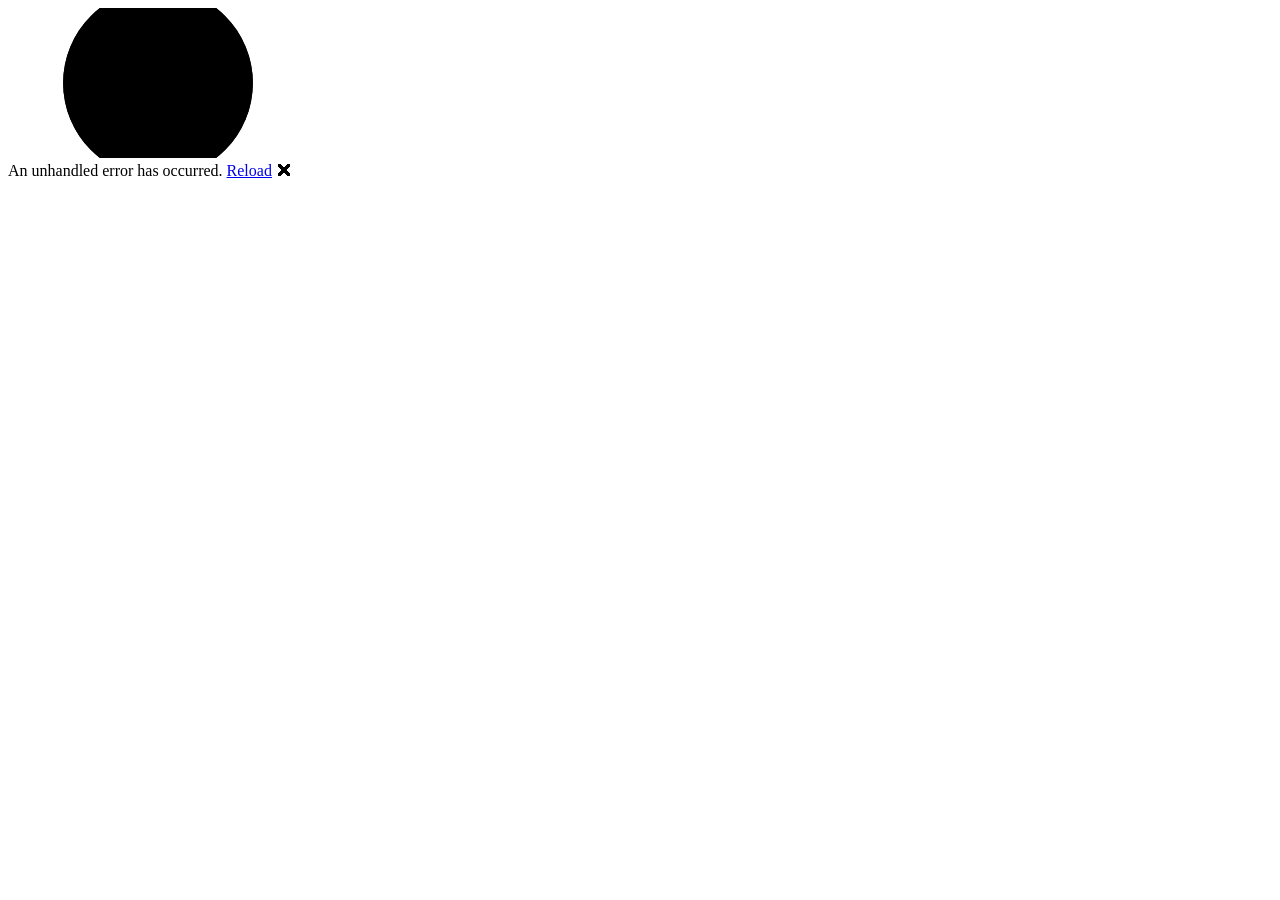
==== AGRIMARKET.WEB/wwwroot/index.html @ 6e4dc452 "[BUILD] added of client configuaryion and serviec for an API call ." ====
<!DOCTYPE html>
<html lang="en">

<head>
    <meta charset="utf-8" />
    <meta name="viewport" content="width=device-width, initial-scale=1.0" />
    <title>AGRIMARKET.WEB</title>
    <base href="/" />
    <link rel="preload" id="webassembly" />
    <link rel="stylesheet" href="lib/bootstrap/dist/css/bootstrap.min.css" />
    <link rel="stylesheet" href="css/app.css" />
    <link rel="icon" type="image/png" href="favicon.png" />
    <link href="AGRIMARKET.WEB.styles.css" rel="stylesheet" />
    <script type="importmap"></script>
</head>

<body>
    <div id="app">
        <svg class="loading-progress">
            <circle r="40%" cx="50%" cy="50%" />
            <circle r="40%" cx="50%" cy="50%" />
        </svg>
        <div class="loading-progress-text"></div>
    </div>

    <div id="blazor-error-ui">
        An unhandled error has occurred.
        <a href="." class="reload">Reload</a>
        <span class="dismiss">🗙</span>
    </div>
    <script src="_framework/blazor.webassembly#[.{fingerprint}].js"></script>
</body>

</html>
---- AGRIMARKET.WEB/wwwroot/css/app.css ----
html, body {
    font-family: 'Poppins', Helvetica;
}

h1:focus {
    outline: none;
}

a, .btn-link {
    color: #0071c1;
}

.btn-primary {
    color: #fff;
    background-color: #1b6ec2;
    border-color: #1861ac;
}

.btn:focus, .btn:active:focus, .btn-link.nav-link:focus, .form-control:focus, .form-check-input:focus {
  box-shadow: 0 0 0 0.1rem white, 0 0 0 0.25rem #258cfb;
}

.content {
    padding-top: 1.1rem;
}

.valid.modified:not([type=checkbox]) {
    outline: 1px solid #26b050;
}

.invalid {
    outline: 1px solid red;
}

.validation-message {
    color: red;
}

#blazor-error-ui {
    color-scheme: light only;
    background: lightyellow;
    bottom: 0;
    box-shadow: 0 -1px 2px rgba(0, 0, 0, 0.2);
    box-sizing: border-box;
    display: none;
    left: 0;
    padding: 0.6rem 1.25rem 0.7rem 1.25rem;
    position: fixed;
    width: 100%;
    z-index: 1000;
}

    #blazor-error-ui .dismiss {
        cursor: pointer;
        position: absolute;
        right: 0.75rem;
        top: 0.5rem;
    }

.blazor-error-boundary {
    background: url([data-uri]) no-repeat 1rem/1.8rem, #b32121;
    padding: 1rem 1rem 1rem 3.7rem;
    color: white;
}

    .blazor-error-boundary::after {
        content: "An error has occurred."
    }

.loading-progress {
    position: absolute;
    display: block;
    width: 8rem;
    height: 8rem;
    inset: 20vh 0 auto 0;
    margin: 0 auto 0 auto;
}

    .loading-progress circle {
        fill: none;
        stroke: #e0e0e0;
        stroke-width: 0.6rem;
        transform-origin: 50% 50%;
        transform: rotate(-90deg);
    }

        .loading-progress circle:last-child {
            stroke: #1b6ec2;
            stroke-dasharray: calc(3.141 * var(--blazor-load-percentage, 0%) * 0.8), 500%;
            transition: stroke-dasharray 0.05s ease-in-out;
        }

.loading-progress-text {
    position: absolute;
    text-align: center;
    font-weight: bold;
    inset: calc(20vh + 3.25rem) 0 auto 0.2rem;
}

    .loading-progress-text:after {
        content: var(--blazor-load-percentage-text, "Loading");
    }

code {
    color: #c02d76;
}

.form-floating > .form-control-plaintext::placeholder, .form-floating > .form-control::placeholder {
    color: var(--bs-secondary-color);
    text-align: end;
}

.form-floating > .form-control-plaintext:focus::placeholder, .form-floating > .form-control:focus::placeholder {
    text-align: start;
}
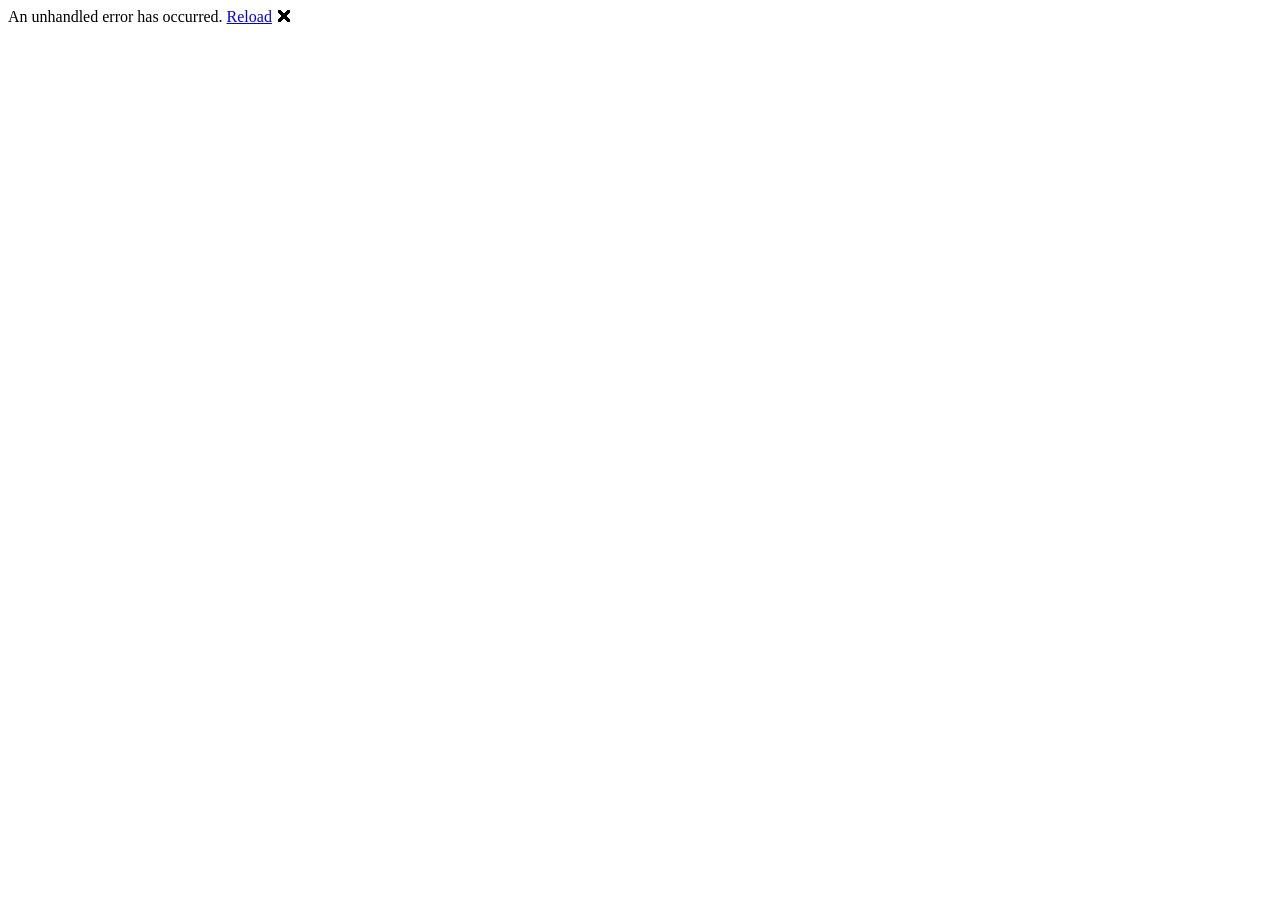
==== commit 8b532cf3: "[BUILD] added feaures in dashboard analysisi." ====
--- a/AGRIMARKET.WEB/wwwroot/index.html
+++ b/AGRIMARKET.WEB/wwwroot/index.html
@@ -16,11 +16,10 @@
 
 <body>
     <div id="app">
-        <svg class="loading-progress">
-            <circle r="40%" cx="50%" cy="50%" />
-            <circle r="40%" cx="50%" cy="50%" />
-        </svg>
-        <div class="loading-progress-text"></div>
+        <div class="loader-container">
+            <span class="spinner-border text-success" role="status" aria-hidden="true"></span>
+        </div>
+
     </div>
 
     <div id="blazor-error-ui">
--- a/AGRIMARKET.WEB/wwwroot/css/app.css
+++ b/AGRIMARKET.WEB/wwwroot/css/app.css
@@ -63,9 +63,9 @@
     color: white;
 }
 
-    .blazor-error-boundary::after {
-        content: "An error has occurred."
-    }
+.blazor-error-boundary::after {
+    content: "An error has occurred."
+}
 
 .loading-progress {
     position: absolute;
@@ -76,19 +76,19 @@
     margin: 0 auto 0 auto;
 }
 
-    .loading-progress circle {
-        fill: none;
-        stroke: #e0e0e0;
-        stroke-width: 0.6rem;
-        transform-origin: 50% 50%;
-        transform: rotate(-90deg);
-    }
-
-        .loading-progress circle:last-child {
-            stroke: #1b6ec2;
-            stroke-dasharray: calc(3.141 * var(--blazor-load-percentage, 0%) * 0.8), 500%;
-            transition: stroke-dasharray 0.05s ease-in-out;
-        }
+.loading-progress circle {
+    fill: none;
+    stroke: #e0e0e0;
+    stroke-width: 0.6rem;
+    transform-origin: 50% 50%;
+    transform: rotate(-90deg);
+}
+
+.loading-progress circle:last-child {
+    stroke: #1b6ec2;
+    stroke-dasharray: calc(3.141 * var(--blazor-load-percentage, 0%) * 0.8), 500%;
+    transition: stroke-dasharray 0.05s ease-in-out;
+}
 
 .loading-progress-text {
     position: absolute;
@@ -97,9 +97,9 @@
     inset: calc(20vh + 3.25rem) 0 auto 0.2rem;
 }
 
-    .loading-progress-text:after {
-        content: var(--blazor-load-percentage-text, "Loading");
-    }
+.loading-progress-text:after {
+    content: var(--blazor-load-percentage-text, "Loading");
+}
 
 code {
     color: #c02d76;
@@ -112,4 +112,977 @@
 
 .form-floating > .form-control-plaintext:focus::placeholder, .form-floating > .form-control:focus::placeholder {
     text-align: start;
-}+}
+/*others css*/
+/*
+    .agrimarket-dashboard {
+    min-height: 100vh;
+    padding: 20px;
+    background: #eef9e8;
+    font-family: Arial, sans-serif;
+}
+*/
+
+
+.agrimarket-dashboard {
+    min-height: 100vh;
+    padding: 20px;
+    background: #eef9e8;
+    font-family: "Poppins", sans-serif;
+}
+.dashboard-scroll-area {
+    flex: 1;
+    min-height: 0;
+    overflow-y: auto;
+    overflow-x: hidden;
+    padding-right: 4px;
+    padding-bottom: 20px;
+}
+.dashboard-header {
+    display: flex;
+    justify-content: space-between;
+    align-items: center;
+    margin-bottom: 14px;
+}
+
+.dashboard-brand h1 {
+    margin: 0;
+    font-size: 26px;
+    font-weight: 700;
+    color: #126b48;
+}
+
+.dashboard-brand p {
+    margin: 3px 0 0;
+    font-size: 13px;
+    color: #55705f;
+}
+
+.table-status {
+    display: flex;
+    align-items: center;
+    gap: 8px;
+}
+
+.status-text {
+    display: flex;
+    align-items: center;
+    gap: 7px;
+}
+
+.status-text small {
+    color: #637267;
+    font-size: 11px;
+}
+.brand-area {
+    display: flex;
+    align-items: center;
+    gap: 12px;
+}
+
+.brand-icon {
+    font-size: 42px;
+}
+
+.brand-area h1 {
+    margin: 0;
+    font-size: 26px;
+    font-weight: 700;
+    color: #126b48;
+}
+
+.brand-area span {
+    font-size: 13px;
+    color: #55705f;
+}
+
+.header-date {
+    text-align: right;
+    font-size: 12px;
+    color: #637267;
+}
+
+.header-date strong {
+    display: block;
+    color: #126b48;
+    font-size: 14px;
+}
+
+.dashboard-filters {
+    display: flex;
+    justify-content: flex-end;
+    gap: 10px;
+    margin-bottom: 14px;
+}
+
+.filter-group {
+    width: 180px;
+}
+
+.filter-group label {
+    display: block;
+    margin-bottom: 3px;
+    font-size: 12px;
+    font-weight: 600;
+    color: #24634c;
+}
+
+.filter-group select {
+    width: 100%;
+    padding: 8px 10px;
+    border: 1px solid #c7ddc6;
+    border-radius: 10px;
+    background: #f7fff4;
+    color: #365344;
+    outline: none;
+}
+
+.summary-grid {
+    display: grid;
+    grid-template-columns: repeat(4, 1fr);
+    gap: 10px;
+}
+
+.live-dot {
+    width: 8px;
+    height: 8px;
+    background: #22c55e;
+    border-radius: 50%;
+    display: inline-block;
+    animation: pulse 1.5s infinite;
+}
+
+@keyframes pulse {
+    0% {
+        box-shadow: 0 0 0 0 rgba(34, 197, 94, .6);
+    }
+
+    70% {
+        box-shadow: 0 0 0 8px rgba(34, 197, 94, 0);
+    }
+
+    100% {
+        box-shadow: 0 0 0 0 rgba(34, 197, 94, 0);
+    }
+}
+.small-word{
+    font-style:italic;
+    font-size:13px;
+}
+
+/*
+    .summary-card {
+    background: #f5ffef;
+    border: 1px solid #d7ebd0;
+    border-radius: 14px;
+    padding: 16px;
+    box-shadow: 0 3px 8px rgba(40, 80, 50, .08);
+}
+
+*/
+
+.summary-card {
+    background: #f5ffef;
+    border: 1px solid #d7ebd0;
+    padding: 16px;
+    box-shadow: 0 3px 8px rgba(40, 80, 50, .08);
+}
+.summary-value {
+    color: #126b48;
+    font-size: 29px;
+    font-weight: 700;
+}
+
+.commodity-value {
+    font-size: 20px;
+    padding-top: 6px;
+}
+
+.summary-label {
+    margin-top: 4px;
+    color: #617465;
+    font-size: 12px;
+}
+.dashboard-grid {
+    display: grid;
+    grid-template-columns: 1.15fr 1.15fr 1fr;
+    gap: 10px;
+}
+
+.dashboard-left {
+    display: flex;
+    flex-direction: column;
+    gap: 10px;
+}
+.dashboard-sticky-header {
+    position: sticky;
+    top: 0;
+    z-index: 1000;
+    background: #eef9e8;
+    padding-bottom: 12px;
+}
+
+.dashboard-panel {
+    background: #f6fff1;
+    border: 1px solid #d4e9cd;
+    border-radius: 14px;
+    padding: 12px;
+    box-shadow: 0 3px 8px rgba(40, 80, 50, .08);
+}
+
+.panel-title {
+    text-align: center;
+    font-size: 13px;
+    font-weight: 700;
+    color: #365f4a;
+    margin-bottom: 12px;
+    position: sticky;
+    top: 0;
+    z-index: 20;
+    background: #f6fff1;
+}
+
+.table-responsive {
+    max-height: 400px;
+    overflow: auto;
+}
+
+.table-responsive table {
+    min-width: 1000px;
+    margin-bottom: 0;
+}
+.table-responsive thead th {
+    position: sticky;
+    top: 0;
+    z-index: 10;
+    text-align:center;
+    background: #f6fff1;
+    white-space: nowrap;
+}
+.panel-heading .small-word {
+    display: block;
+    margin-top: 2px;
+}
+
+.table-responsive {
+    width: 100%;
+    overflow-x: auto;
+    overflow-y: visible;
+}
+
+.table-responsive table {
+    min-width: 1000px;
+    margin-bottom: 0;
+}
+
+
+.table-responsive thead th {
+    position: sticky;
+    top: 0;
+    z-index: 10;
+    background: #f6fff1;
+    white-space: nowrap;
+}
+
+/* BARS */
+.chart-placeholder {
+    padding: 8px;
+}
+.bar-row {
+    display: flex;
+    align-items: center;
+    gap: 8px;
+    margin-bottom: 10px;
+}
+.bar-row > span {
+    width: 75px;
+    font-size: 11px;
+    color: #52665a;
+}
+.bar {
+    flex: 1;
+    height: 22px;
+    background: #e4f0df;
+    border-radius: 4px;
+    overflow: hidden;
+}
+
+.bar div {
+    height: 100%;
+    background: #18724e;
+    border-radius: 4px;
+}
+
+
+/* HORIZONTAL RANGE */
+.horizontal-bars > div {
+    margin-bottom: 12px;
+}
+
+.horizontal-bars span {
+    font-size: 11px;
+    color: #52665a;
+}
+
+.range-bar {
+    height: 18px;
+    background: #e5f0df;
+    margin-top: 4px;
+    border-radius: 4px;
+    overflow: hidden;
+}
+
+.range-bar div {
+    height: 100%;
+    background: #15744e;
+}
+
+
+/* MAP */
+
+.map-panel {
+    min-height: 380px;
+}
+
+.map-container {
+    height: 330px;
+    display: flex;
+    flex-direction: column;
+    justify-content: center;
+    align-items: center;
+    background: #e2f1ec;
+    border-radius: 10px;
+}
+
+.tanzania-map {
+    font-size: 160px;
+}
+
+.map-info {
+    font-size: 11px;
+    color: #63776b;
+}
+
+
+/* DONUT */
+
+.donut-container {
+    display: flex;
+    justify-content: center;
+    margin: 25px 0;
+}
+
+.donut {
+    width: 160px;
+    height: 160px;
+    border-radius: 50%;
+    background: conic-gradient( #14774e 0deg 110deg, #283d35 110deg 200deg, #a87962 200deg 270deg, #78aa94 270deg 360deg );
+    display: flex;
+    justify-content: center;
+    align-items: center;
+}
+
+.regional-donut-hover {
+    position: relative;
+    display: inline-flex;
+    justify-content: center;
+    align-items: center;
+}
+
+.regional-donut-tooltip {
+    position: absolute;
+    left: 50%;
+    top: 50%;
+    transform: translate(-50%, -50%);
+    width: 220px;
+    padding: 15px 17px;
+    background: rgba(255, 255, 255, 0.98);
+    border: 1px solid #dce5ef;
+    border-radius: 12px;
+    box-shadow: 0 8px 25px rgba(24, 45, 80, 0.15);
+    opacity: 0;
+    visibility: hidden;
+    transition: opacity 0.2s ease, visibility 0.2s ease;
+    z-index: 20;
+    pointer-events: none;
+}
+
+.regional-donut-hover:hover .regional-donut-tooltip {
+    opacity: 1;
+    visibility: visible;
+}
+.regional-tooltip-row {
+    display: flex;
+    justify-content: space-between;
+    align-items: center;
+    padding: 7px 0;
+    border-bottom: 1px solid #edf1f5;
+    font-size: 13px;
+}
+
+.regional-tooltip-row:last-child {
+    border-bottom: none;
+}
+
+.regional-tooltip-region {
+    display: flex;
+    align-items: center;
+    gap: 7px;
+    color: #172d50;
+}
+
+.regional-tooltip-region i {
+    width: 10px;
+    height: 10px;
+    border-radius: 50%;
+    display: inline-block;
+}
+
+.regional-tooltip-row strong {
+    color: #172d50;
+}
+.donut-center {
+    width: 80px;
+    height: 80px;
+    border-radius: 50%;
+    background: #f6fff1;
+    display: flex;
+    justify-content: center;
+    align-items: center;
+    color: #176d4b;
+    font-weight: 700;
+}
+
+.region-list > div {
+    display: flex;
+    justify-content: space-between;
+    padding: 7px 4px;
+    font-size: 12px;
+    border-bottom: 1px solid #dfebdc;
+}
+
+.region-list strong {
+    color: #176d4b;
+}
+
+@media (max-width: 1000px) {
+
+    .summary-grid {
+        grid-template-columns: repeat(2, 1fr);
+    }
+
+    .dashboard-grid {
+        grid-template-columns: 1fr;
+    }
+
+    .dashboard-filters {
+        justify-content: stretch;
+    }
+
+    .filter-group {
+        flex: 1;
+    }
+}
+
+@media (max-width: 600px) {
+
+    .agrimarket-dashboard {
+        padding: 10px;
+    }
+
+    .dashboard-header {
+        align-items: flex-start;
+        flex-direction: column;
+        gap: 8px;
+    }
+
+    .header-date {
+        text-align: left;
+    }
+
+    .dashboard-filters {
+        flex-direction: column;
+    }
+
+    .filter-group {
+        width: 100%;
+    }
+
+    .summary-grid {
+        display: grid;
+        grid-template-columns: repeat(4, 1fr);
+        gap: 10px;
+        margin-bottom: 12px;
+    }
+}
+/*trend_panel*/
+.dashboard-scroll-area {
+    flex: 1;
+    min-height: 0;
+    overflow-y: auto;
+    overflow-x: hidden;
+    padding: 4px 8px 20px 0;
+    scroll-behavior: smooth;
+    scrollbar-width: thin;
+    scrollbar-color: #a8c5b0 transparent;
+}
+
+.trend-panel {
+    overflow: hidden;
+}
+
+.trend-status {
+    display: flex;
+    align-items: center;
+    gap: 8px;
+    color: #198754;
+    font-size: 10px;
+    font-weight: 800;
+}
+/* CHART AREA */
+.dashboard-chart-row {
+    display: grid;
+    grid-template-columns: minmax(0, 1.35fr) minmax(480px, 1fr);
+    gap: 20px;
+    align-items: stretch;
+}
+
+.dashboard-chart-row > .dashboard-panel {
+    min-width: 0;
+}
+.trend-chart {
+    display: flex;
+    height: 330px;
+    margin-top: 15px;
+}
+.regional-data {
+    width: 100%;
+}
+
+.regional-data-header,
+.regional-data-row {
+    display: grid;
+    grid-template-columns: minmax(130px, 1.1fr) minmax(150px, 1.4fr) 55px;
+    align-items: center;
+    column-gap: 15px;
+}
+
+.regional-data-header {
+    padding-bottom: 12px;
+    border-bottom: 1px solid #dce5ef;
+    color: #5d7397;
+    font-size: 14px;
+}
+
+.regional-data-row {
+    min-height: 56px;
+    border-bottom: 1px solid #e5ebf2;
+}
+
+.regional-name {
+    display: flex;
+    align-items: center;
+    gap: 10px;
+    min-width: 0;
+}
+
+.regional-name strong {
+    color: #172d50;
+    font-size: 14px;
+    white-space: nowrap;
+    overflow: hidden;
+    text-overflow: ellipsis;
+}
+
+.region-color {
+    width: 14px;
+    height: 14px;
+    border-radius: 50%;
+    flex-shrink: 0;
+}
+
+.regional-range {
+    color: #182e50;
+    font-size: 14px;
+    white-space: nowrap;
+}
+
+.regional-share {
+    color: #182e50;
+    font-size: 14px;
+    text-align: right;
+}
+.regional-chart-content {
+    display: grid;
+    grid-template-columns: 260px 1fr;
+    gap: 28px;
+    align-items: center;
+}
+
+.regional-donut-wrapper {
+    display: flex;
+    justify-content: center;
+    align-items: center;
+}
+
+.regional-donut {
+    width: 245px;
+    height: 245px;
+    border-radius: 50%;
+    position: relative;
+    display: flex;
+    align-items: center;
+    justify-content: center;
+}
+
+.regional-donut::after {
+    content: "";
+    position: absolute;
+    width: 125px;
+    height: 125px;
+    background: #fff;
+    border-radius: 50%;
+}
+
+.regional-donut-center {
+    position: relative;
+    z-index: 2;
+    width: 125px;
+    height: 125px;
+    display: flex;
+    flex-direction: column;
+    align-items: center;
+    justify-content: center;
+    text-align: center;
+}
+
+.regional-donut-center span {
+    font-size: 13px;
+    color: #5e7397;
+}
+
+.regional-donut-center strong {
+    font-size: 38px;
+    line-height: 1.1;
+    color: #13294b;
+}
+
+.regional-donut-center small {
+    font-size: 14px;
+    color: #5e7397;
+}
+.regional-chart-info {
+    margin-top: 25px;
+    padding: 17px 20px;
+    border-radius: 12px;
+    background: #f1f7fd;
+    display: flex;
+    align-items: flex-start;
+    gap: 15px;
+}
+
+.info-icon {
+    width: 34px;
+    height: 34px;
+    border-radius: 50%;
+    background: #2878e5;
+    color: white;
+    display: flex;
+    align-items: center;
+    justify-content: center;
+    font-weight: 700;
+    flex-shrink: 0;
+}
+
+.regional-price-panel {
+    padding: 24px;
+    overflow: hidden;
+}
+
+.regional-panel-header {
+    display: flex;
+    justify-content: space-between;
+    align-items: flex-start;
+    gap: 20px;
+    margin-bottom: 25px;
+}
+
+.regional-panel-header h6 {
+    margin: 0;
+    font-size: 22px;
+    font-weight: 700;
+    color: #172d50;
+}
+
+.regional-panel-header .small-word {
+    display: block;
+    margin-top: 6px;
+}
+.regional-chart-info strong {
+    color: #304d78;
+    font-size: 16px;
+}
+
+.regional-chart-info p {
+    margin: 5px 0 0;
+    color: #5c7296;
+    font-size: 14px;
+}
+.trend-y-axis {
+    display: flex;
+    width: 85px;
+    flex-direction: column;
+    justify-content: space-between;
+    padding: 5px 12px 32px 0;
+    color: #8a948d;
+    font-size: 9px;
+    text-align: right;
+}
+
+.trend-chart-body {
+    position: relative;
+    flex: 1;
+    overflow-x: auto;
+}
+
+.latest-data-badge {
+    display: flex;
+    align-items: center;
+    gap: 8px;
+    padding: 10px 15px;
+    border-radius: 12px;
+    background: #edf9f5;
+    color: #157a5c;
+    font-weight: 600;
+    white-space: nowrap;
+}
+
+.latest-data-badge .live-dot {
+    width: 9px;
+    height: 9px;
+}
+
+/* GRID */
+.chart-grid-lines {
+    position: absolute;
+    inset: 0 0 30px 0;
+    display: flex;
+    flex-direction: column;
+    justify-content: space-between;
+}
+
+.chart-grid-lines span {
+    width: 100%;
+    height: 1px;
+    background: #edf1ee;
+}
+/* BARS */
+.trend-bars {
+    position: absolute;
+    inset: 0 10px 0 10px;
+    display: flex;
+    align-items: flex-end;
+    justify-content:space-around;
+    gap: 12px;
+}
+
+.trend-column {
+    position: relative;
+    display: flex;
+    width: 60px;
+    height: 100%;
+    flex-direction: column;
+    justify-content: flex-end;
+    align-items: center;
+}
+
+.trend-bar-container {
+    position: relative;
+    display: flex;
+    width: 30px;
+    height: 255px;
+    align-items: flex-end;
+    justify-content: center;
+}
+
+.trend-bar {
+    width: 100%;
+    min-height: 4px;
+    border-radius: 6px 6px 2px 2px;
+    background: linear-gradient( to top, #167b4d, #39b779 );
+    box-shadow: 0 4px 12px rgba(22,123,77,.15);
+    transition: height .4s ease, transform .2s ease;
+}
+
+.trend-bar:hover {
+    transform: scaleX(1.08);
+}
+
+.trend-point {
+    position: absolute;
+    bottom: 0;
+    color: #ffffff;
+    font-size: 13px;
+    text-shadow: 0 0 0 #167b4d;
+    transform: translateY(50%);
+}
+
+
+/* DATE */
+.trend-date {
+    margin-top: 12px;
+    color: #8a948d;
+    font-size: 9px;
+    white-space: nowrap;
+}
+
+
+/* TOOLTIP */
+
+.trend-tooltip {
+    position: absolute;
+    bottom: 275px;
+    z-index: 5;
+    min-width: 100px;
+    padding: 8px 10px;
+    border-radius: 7px;
+    background: #183d2a;
+    color: white;
+    opacity: 0;
+    pointer-events: none;
+    transform: translateY(5px);
+    transition: .2s ease;
+}
+
+.trend-column:hover .trend-tooltip {
+    opacity: 1;
+    transform: translateY(0);
+}
+
+.trend-tooltip strong {
+    display: block;
+    font-size: 11px;
+}
+
+.trend-tooltip small {
+    display: block;
+    margin-top: 2px;
+    color: #b9d6c5;
+    font-size: 9px;
+}
+
+
+/* LEGEND */
+
+.trend-legend {
+    display: flex;
+    justify-content: center;
+    gap: 25px;
+    margin-top: 10px;
+    padding-top: 14px;
+    border-top: 1px solid #edf1ee;
+}
+
+.trend-legend span {
+    display: flex;
+    align-items: center;
+    gap: 6px;
+    color: #68746c;
+    font-size: 10px;
+}
+
+.trend-legend i {
+    width: 9px;
+    height: 9px;
+    display: inline-block;
+    border-radius: 50%;
+}
+
+.trend-legend .current {
+    background: #198754;
+}
+
+.trend-legend .minimum {
+    background: #8f9b94;
+}
+
+.trend-legend .maximum {
+    background: #efa24e;
+}
+.trend-empty {
+    display: flex;
+    min-height: 250px;
+    align-items: center;
+    justify-content: center;
+    color: #89938d;
+    font-size: 13px;
+}
+.loader-container {
+    height: 100vh;
+    display: flex;
+    justify-content: center;
+    align-items: center;
+}
+.loader-container .spinner-border {
+    width: 5rem;
+    height: 5rem;
+    border-width:0.5rem;
+}
+@media (max-width: 650px) {
+
+    .trend-y-axis {
+        width: 65px;
+    }
+
+    .trend-bars {
+        justify-content: flex-start;
+        gap: 18px;
+    }
+
+    .trend-column {
+        min-width: 55px;
+    }
+
+    .trend-legend {
+        flex-wrap: wrap;
+    }
+}
+@media (max-width: 1200px) {
+
+    .dashboard-chart-row {
+        grid-template-columns: 1fr;
+    }
+
+    .regional-chart-content {
+        grid-template-columns: 300px 1fr;
+    }
+}
+
+@media (max-width: 768px) {
+
+    .regional-panel-header {
+        flex-direction: column;
+    }
+
+    .regional-chart-content {
+        grid-template-columns: 1fr;
+    }
+
+    .regional-donut-wrapper {
+        padding: 15px 0 25px;
+    }
+
+    .regional-data-header,
+    .regional-data-row {
+        grid-template-columns: 1fr 1.2fr 45px;
+        column-gap: 8px;
+    }
+
+    .regional-range {
+        font-size: 12px;
+    }
+
+    .regional-name strong {
+        font-size: 13px;
+    }
+}
